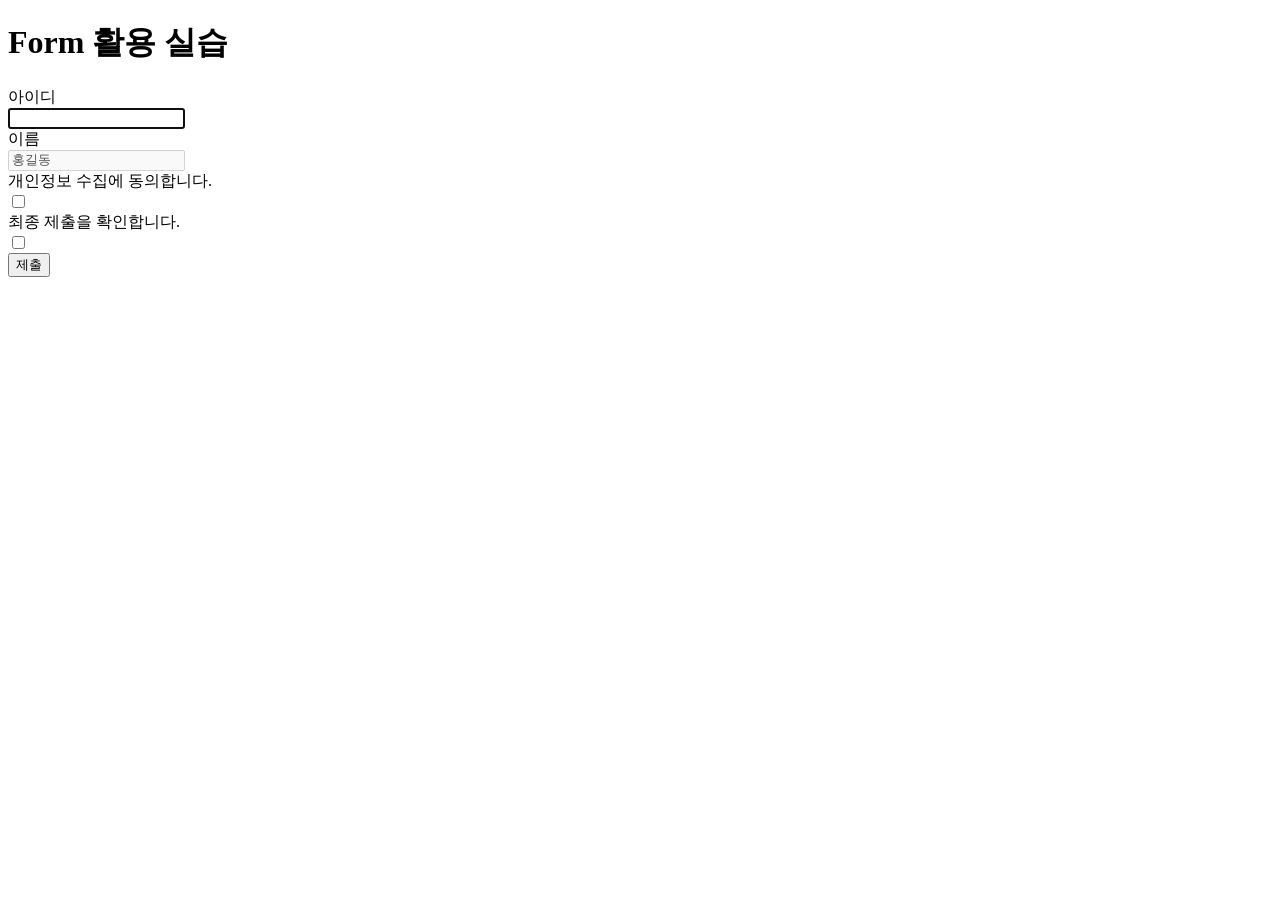
==== test.html @ 698e02f3 "0520_html 복습" ====
<!DOCTYPE html>
<html lang="en">
  <head>
    <meta charset="UTF-8" />
    <meta name="viewport" content="width=device-width, initial-scale=1.0" />
    <title>Document</title>
  </head>
  <body>
    <h1>Form 활용 실습</h1>
    <form action="">
      <div class="input-group">
        <label for="username">아이디</label>
      </div>
      <input type="text" name="username" id="username" autofocus />

      <div class="input-group">
        <label for="name">이름</label>
      </div>
      <input type="text" name="name" value="홍길동" id="name" disabled />
      <div class="input-group">
        <label for="agreement">개인정보 수집에 동의합니다.</label>
      </div>
      <input type="checkbox" name="agreement" id="agreement" />
      <div class="input-group">
        <label>최종 제출을 확인합니다.</label>
      </div>
      <input type="checkbox" />
    </form>
    <input type="submit" value="제출" />
  </body>
</html>
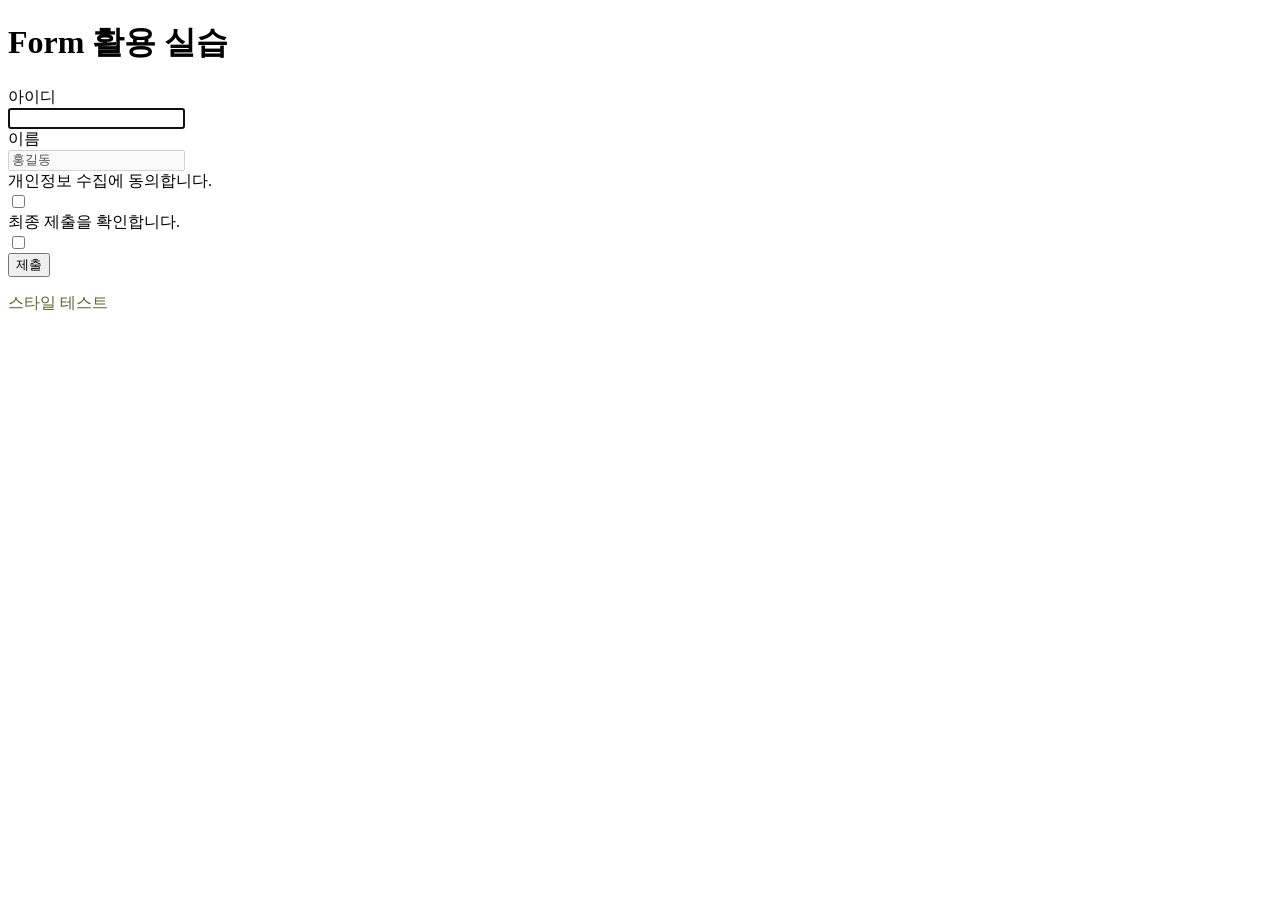
==== commit 7d1dad3f: "0526_선택자, 결합자 공부" ====
--- a/test.html
+++ b/test.html
@@ -4,6 +4,20 @@
     <meta charset="UTF-8" />
     <meta name="viewport" content="width=device-width, initial-scale=1.0" />
     <title>Document</title>
+    <style>
+      .a {
+        color: red;
+      }
+      .a.b {
+        color: blue;
+      }
+      p.a {
+        color: violet;
+      }
+      p.a.b {
+        color: darkolivegreen;
+      }
+    </style>
   </head>
   <body>
     <h1>Form 활용 실습</h1>
@@ -27,5 +41,6 @@
       <input type="checkbox" />
     </form>
     <input type="submit" value="제출" />
+    <p class="a b">스타일 테스트</p>
   </body>
 </html>
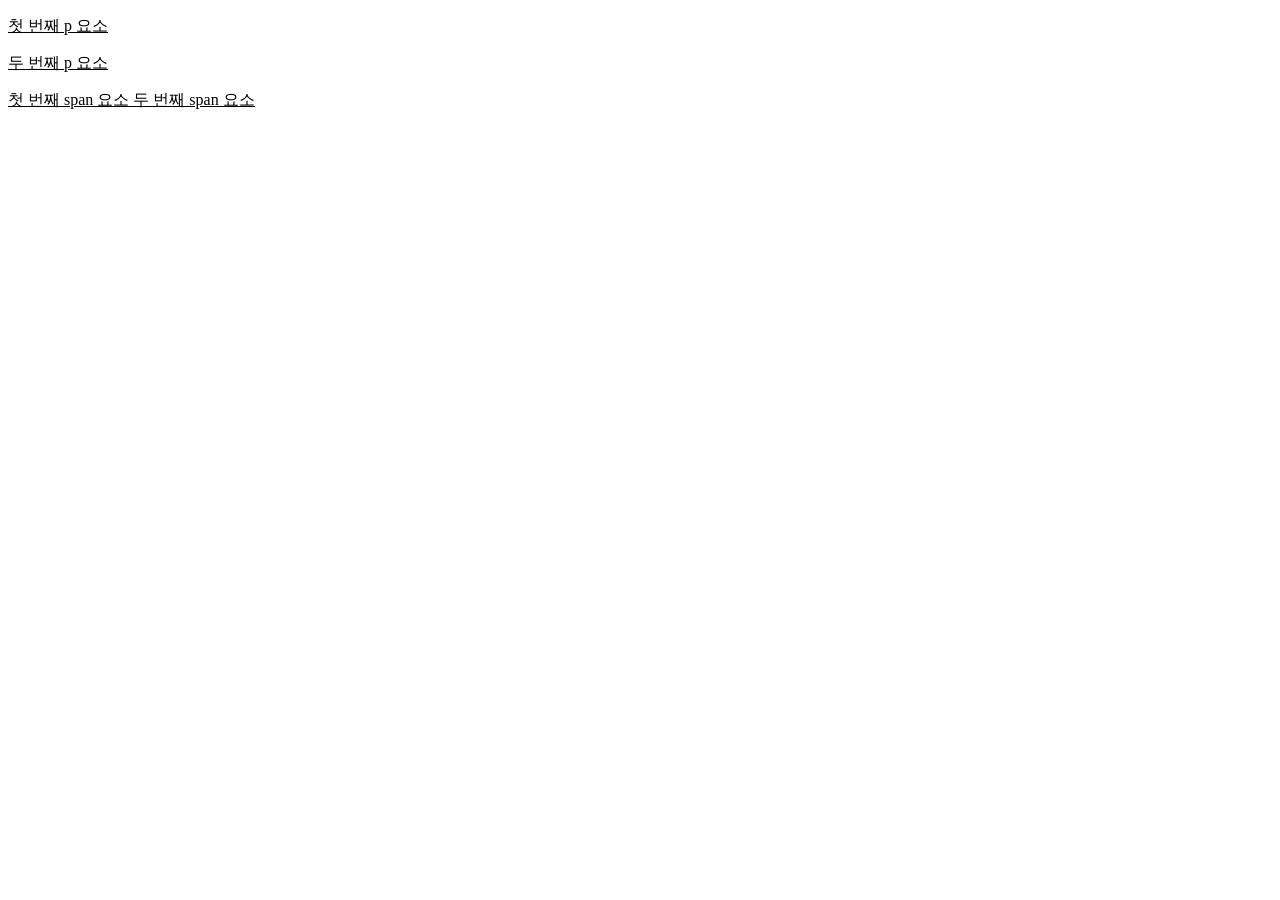
==== commit e992c8df: "0614_선택자 심화 공부" ====
--- a/test.html
+++ b/test.html
@@ -5,42 +5,17 @@
     <meta name="viewport" content="width=device-width, initial-scale=1.0" />
     <title>Document</title>
     <style>
-      .a {
-        color: red;
-      }
-      .a.b {
-        color: blue;
-      }
-      p.a {
-        color: violet;
-      }
-      p.a.b {
-        color: darkolivegreen;
+      :first-of-type {
+        text-decoration: underline;
       }
     </style>
   </head>
   <body>
-    <h1>Form 활용 실습</h1>
-    <form action="">
-      <div class="input-group">
-        <label for="username">아이디</label>
-      </div>
-      <input type="text" name="username" id="username" autofocus />
-
-      <div class="input-group">
-        <label for="name">이름</label>
-      </div>
-      <input type="text" name="name" value="홍길동" id="name" disabled />
-      <div class="input-group">
-        <label for="agreement">개인정보 수집에 동의합니다.</label>
-      </div>
-      <input type="checkbox" name="agreement" id="agreement" />
-      <div class="input-group">
-        <label>최종 제출을 확인합니다.</label>
-      </div>
-      <input type="checkbox" />
-    </form>
-    <input type="submit" value="제출" />
-    <p class="a b">스타일 테스트</p>
+    <div>
+      <p>첫 번째 p 요소</p>
+      <p>두 번째 p 요소</p>
+      <span>첫 번째 span 요소</span>
+      <span>두 번째 span 요소</span>
+    </div>
   </body>
 </html>
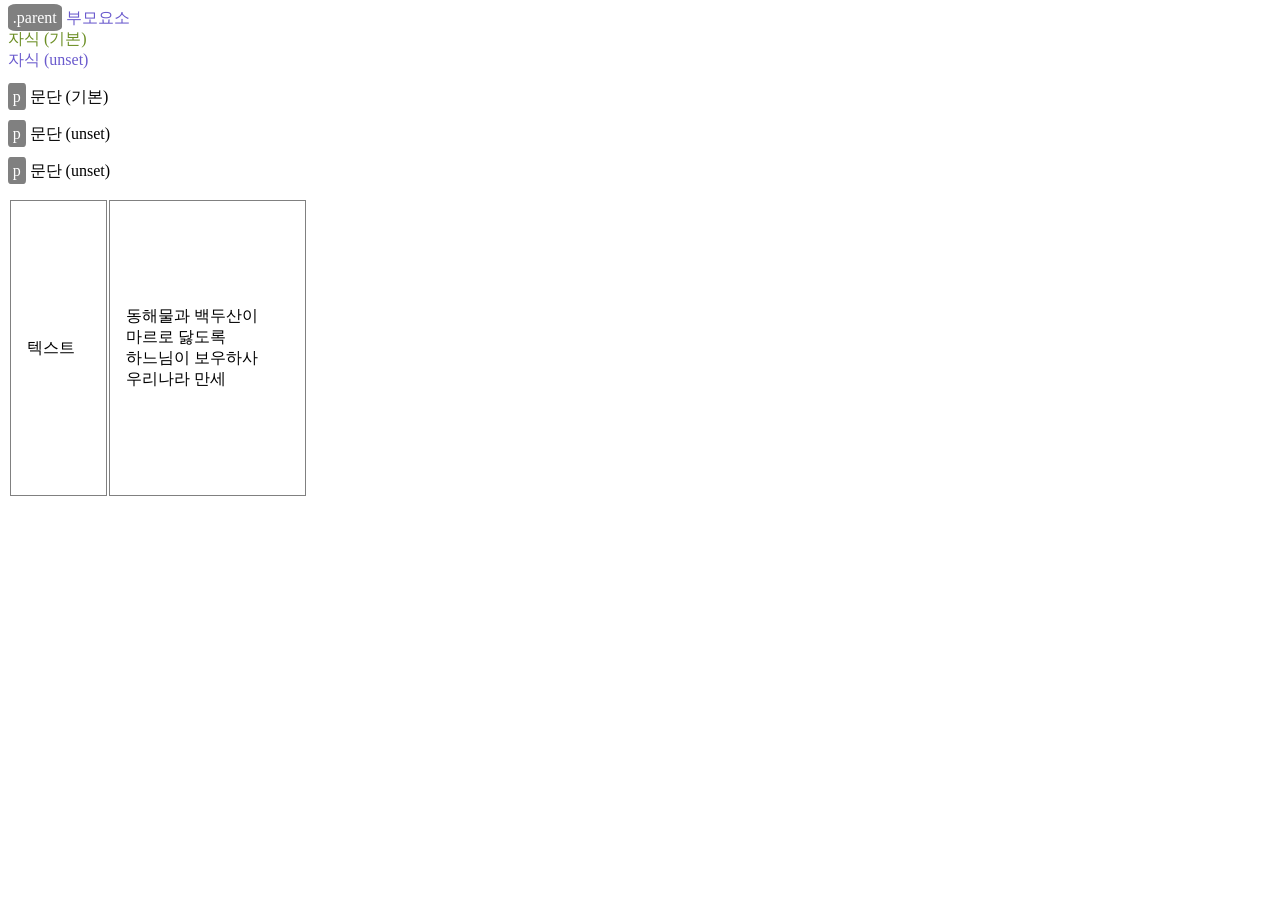
==== commit e95d59a4: "0617_텍스트 속성 공부" ====
--- a/test.html
+++ b/test.html
@@ -5,17 +5,61 @@
     <meta name="viewport" content="width=device-width, initial-scale=1.0" />
     <title>Document</title>
     <style>
-      :first-of-type {
-        text-decoration: underline;
+      .parent {
+        /* background-color: red; */
+        color: slateblue;
+      }
+      .parent > div {
+        color: olivedrab;
+      }
+      .parent :last-child {
+        color: revert;
+      }
+      .class-lable {
+        background-color: gray;
+        color: white;
+        padding: 0.3em;
+        border-radius: 15%;
+      }
+
+      p:not(:first-child) {
+        display: inherit;
+      }
+
+      table {
+        width: 300px;
+        height: 300px;
+      }
+
+      td {
+        padding: 0.5em 1em;
+        border: 1px solid gray;
       }
     </style>
   </head>
   <body>
+    <div class="parent">
+      <span class="class-lable">.parent</span> 부모요소
+      <div>자식 (기본)</div>
+      <div>자식 (unset)</div>
+    </div>
     <div>
-      <p>첫 번째 p 요소</p>
-      <p>두 번째 p 요소</p>
-      <span>첫 번째 span 요소</span>
-      <span>두 번째 span 요소</span>
+      <p><span class="class-lable">p</span> 문단 (기본)</p>
+      <p><span class="class-lable">p</span> 문단 (unset)</p>
+      <p><span class="class-lable">p</span> 문단 (unset)</p>
     </div>
+    <table>
+      <tbody>
+        <tr>
+          <td>텍스트</td>
+          <td>
+            동해물과 백두산이 <br />
+            마르로 닳도록 <br />
+            하느님이 보우하사 <br />
+            우리나라 만세
+          </td>
+        </tr>
+      </tbody>
+    </table>
   </body>
 </html>
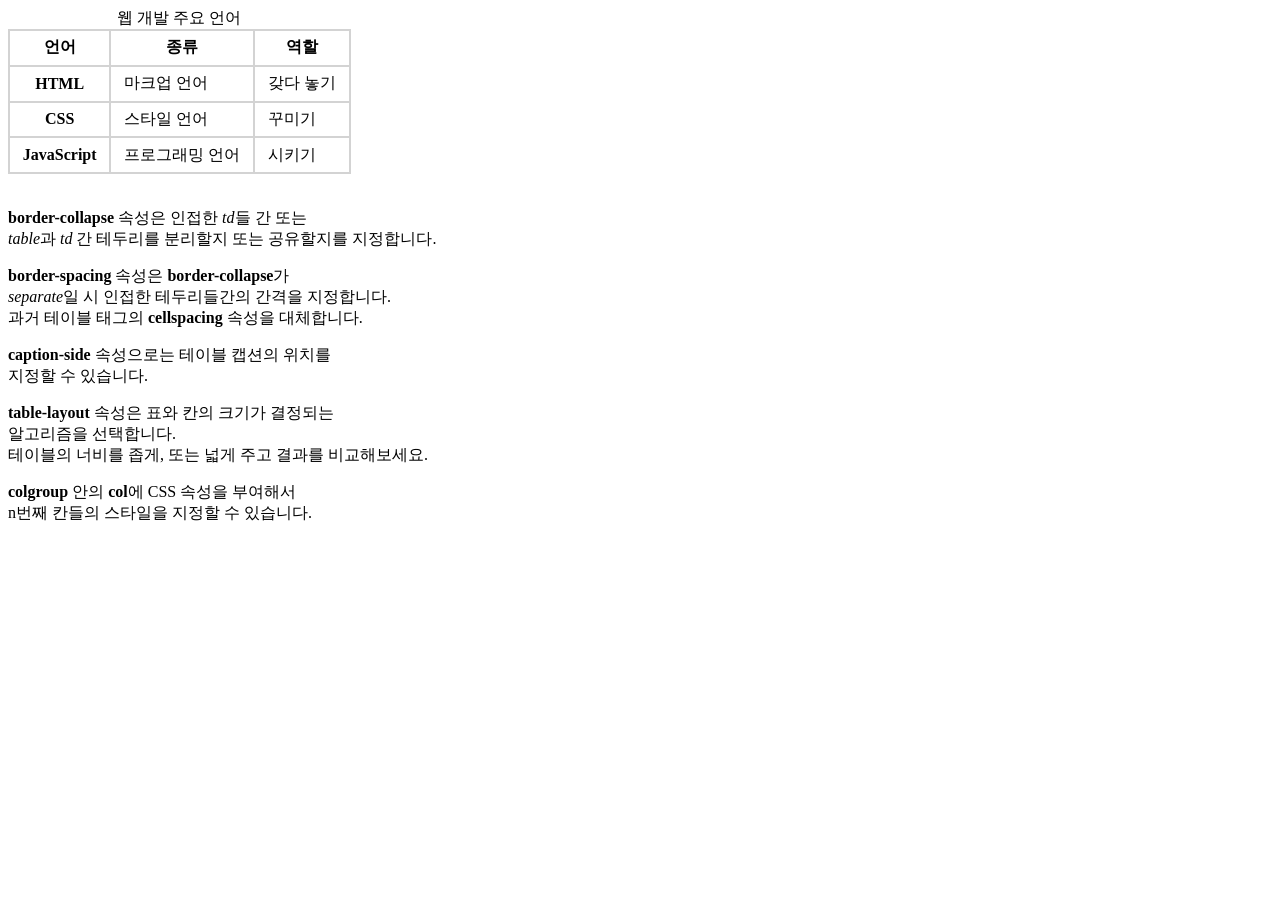
==== commit 5c4454be: "0619_테이블 속성 공부" ====
--- a/test.html
+++ b/test.html
@@ -5,61 +5,87 @@
     <meta name="viewport" content="width=device-width, initial-scale=1.0" />
     <title>Document</title>
     <style>
-      .parent {
-        /* background-color: red; */
-        color: slateblue;
+      table {
+        border-collapse: separate;
+        border-spacing: 2px;
       }
-      .parent > div {
-        color: olivedrab;
-      }
-      .parent :last-child {
-        color: revert;
-      }
-      .class-lable {
-        background-color: gray;
-        color: white;
-        padding: 0.3em;
-        border-radius: 15%;
-      }
-
-      p:not(:first-child) {
-        display: inherit;
-      }
-
-      table {
-        width: 300px;
-        height: 300px;
-      }
-
+      th,
       td {
-        padding: 0.5em 1em;
-        border: 1px solid gray;
+        padding: 0.4em 0.8em;
+        border: 2px solid lightgray;
       }
     </style>
   </head>
   <body>
-    <div class="parent">
-      <span class="class-lable">.parent</span> 부모요소
-      <div>자식 (기본)</div>
-      <div>자식 (unset)</div>
-    </div>
-    <div>
-      <p><span class="class-lable">p</span> 문단 (기본)</p>
-      <p><span class="class-lable">p</span> 문단 (unset)</p>
-      <p><span class="class-lable">p</span> 문단 (unset)</p>
-    </div>
-    <table>
-      <tbody>
-        <tr>
-          <td>텍스트</td>
-          <td>
-            동해물과 백두산이 <br />
-            마르로 닳도록 <br />
-            하느님이 보우하사 <br />
-            우리나라 만세
-          </td>
-        </tr>
-      </tbody>
-    </table>
+    <section class="result">
+      <!-- 시작 -->
+
+      <table style="border-collapse: collapse">
+        <caption>
+          웹 개발 주요 언어
+        </caption>
+        <colgroup>
+          <col />
+          <col />
+          <col />
+        </colgroup>
+        <thead>
+          <tr>
+            <th>언어</th>
+            <th>종류</th>
+            <th>역할</th>
+          </tr>
+        </thead>
+        <tbody></tbody>
+        <tbody>
+          <tr>
+            <th>HTML</th>
+            <td>마크업 언어</td>
+            <td>갖다 놓기</td>
+          </tr>
+          <tr>
+            <th>CSS</th>
+            <td>스타일 언어</td>
+            <td>꾸미기</td>
+          </tr>
+          <tr>
+            <th>JavaScript</th>
+            <td>프로그래밍 언어</td>
+            <td>시키기</td>
+          </tr>
+        </tbody>
+      </table>
+
+      <br />
+
+      <p>
+        <strong>border-collapse</strong> 속성은 인접한 <i>td</i>들 간 또는
+        <br />
+        <i>table</i>과 <i>td</i> 간 테두리를 분리할지 또는 공유할지를
+        지정합니다.
+      </p>
+      <p>
+        <strong>border-spacing</strong> 속성은
+        <strong>border-collapse</strong>가 <br />
+        <em>separate</em>일 시 인접한 테두리들간의 간격을 지정합니다. <br />
+        과거 테이블 태그의 <b>cellspacing</b> 속성을 대체합니다.
+      </p>
+      <p>
+        <strong>caption-side</strong> 속성으로는 테이블 캡션의 위치를 <br />
+        지정할 수 있습니다.
+      </p>
+      <p>
+        <strong>table-layout</strong> 속성은 표와 칸의 크기가 결정되는 <br />
+        알고리즘을 선택합니다. <br />
+        테이블의 너비를 좁게, 또는 넓게 주고 결과를 비교해보세요.
+      </p>
+      <p>
+        <strong>colgroup</strong> 안의 <strong>col</strong>에 CSS 속성을
+        부여해서 <br />
+        n번째 칸들의 스타일을 지정할 수 있습니다.
+      </p>
+
+      <!-- 끝 -->
+    </section>
   </body>
 </html>
